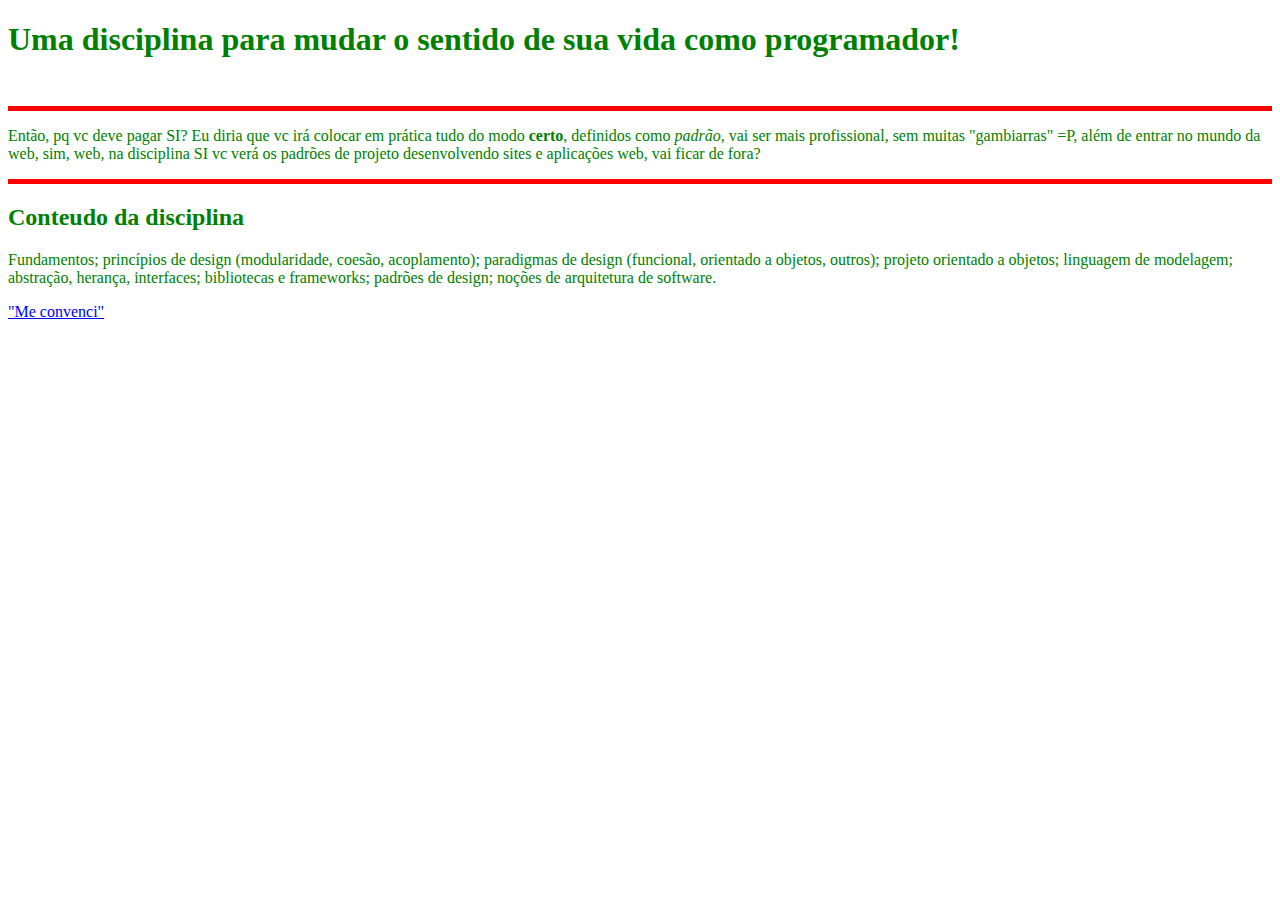
==== estatica-simples/index.html @ 92872c19 "Primeiras paginas html" ====
<!DOCTYPE html>
<html lang ="pt -br">
	<head>
		<meta http-equiv="Content-Type" content="text/html; charset=utf-8">
		<title> Por que pagar SI?</title>
	</head>
	<body>
		
		<h1><font color = "green"> Uma disciplina para mudar o sentido de sua vida como programador!</h1> <br><hr size = "5" color = "red"/>
		<p> Então, pq vc deve pagar SI?
			Eu diria que vc irá colocar em prática tudo do modo <strong>certo</strong>, definidos como <i>padrão</i>,
			vai ser mais profissional, sem muitas "gambiarras" =P, além de entrar no mundo da web,
			sim, web, na disciplina SI vc verá os padrões de projeto desenvolvendo sites e aplicações
			web, vai ficar de fora?
			</br><hr size = "5" color = "red"/>
		<h2>Conteudo da disciplina</h2>	
			<p>Fundamentos; princípios de design (modularidade, coesão, acoplamento); paradigmas de design (funcional, orientado a objetos, outros); 
			projeto orientado a objetos; linguagem de modelagem; abstração, herança, interfaces; bibliotecas e frameworks; padrões de design; 
			noções de arquitetura de software.</p>
			
			<a href = "pagina2.html"> "Me convenci"</a>
	</body>
</html>
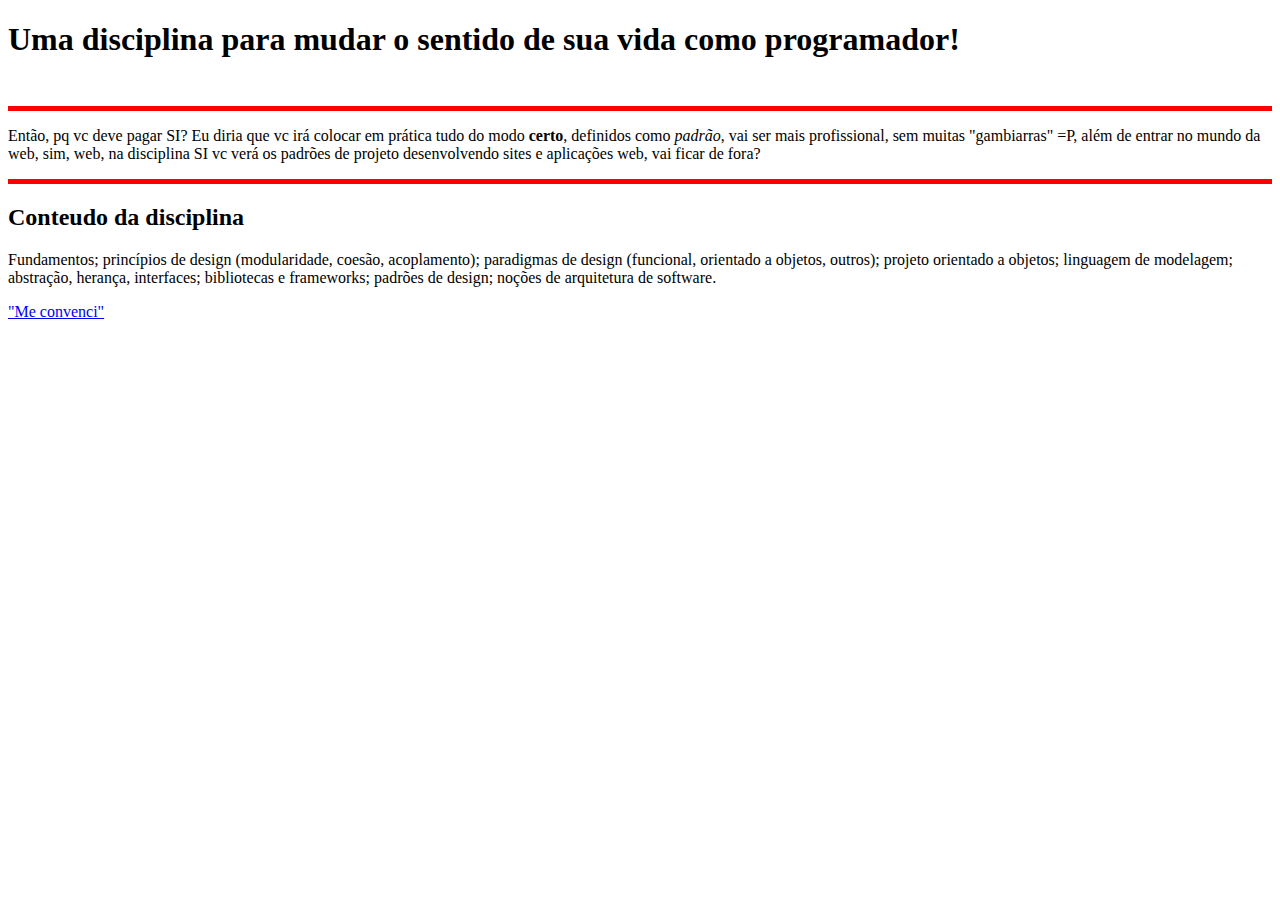
==== commit 82c64a2c: "Primeiras paginas html" ====
--- a/estatica-simples/index.html
+++ b/estatica-simples/index.html
@@ -6,7 +6,7 @@
 	</head>
 	<body>
 		
-		<h1><font color = "green"> Uma disciplina para mudar o sentido de sua vida como programador!</h1> <br><hr size = "5" color = "red"/>
+		<h1>Uma disciplina para mudar o sentido de sua vida como programador!</h1> <br><hr size = "5" color = "red"/>
 		<p> Então, pq vc deve pagar SI?
 			Eu diria que vc irá colocar em prática tudo do modo <strong>certo</strong>, definidos como <i>padrão</i>,
 			vai ser mais profissional, sem muitas "gambiarras" =P, além de entrar no mundo da web,
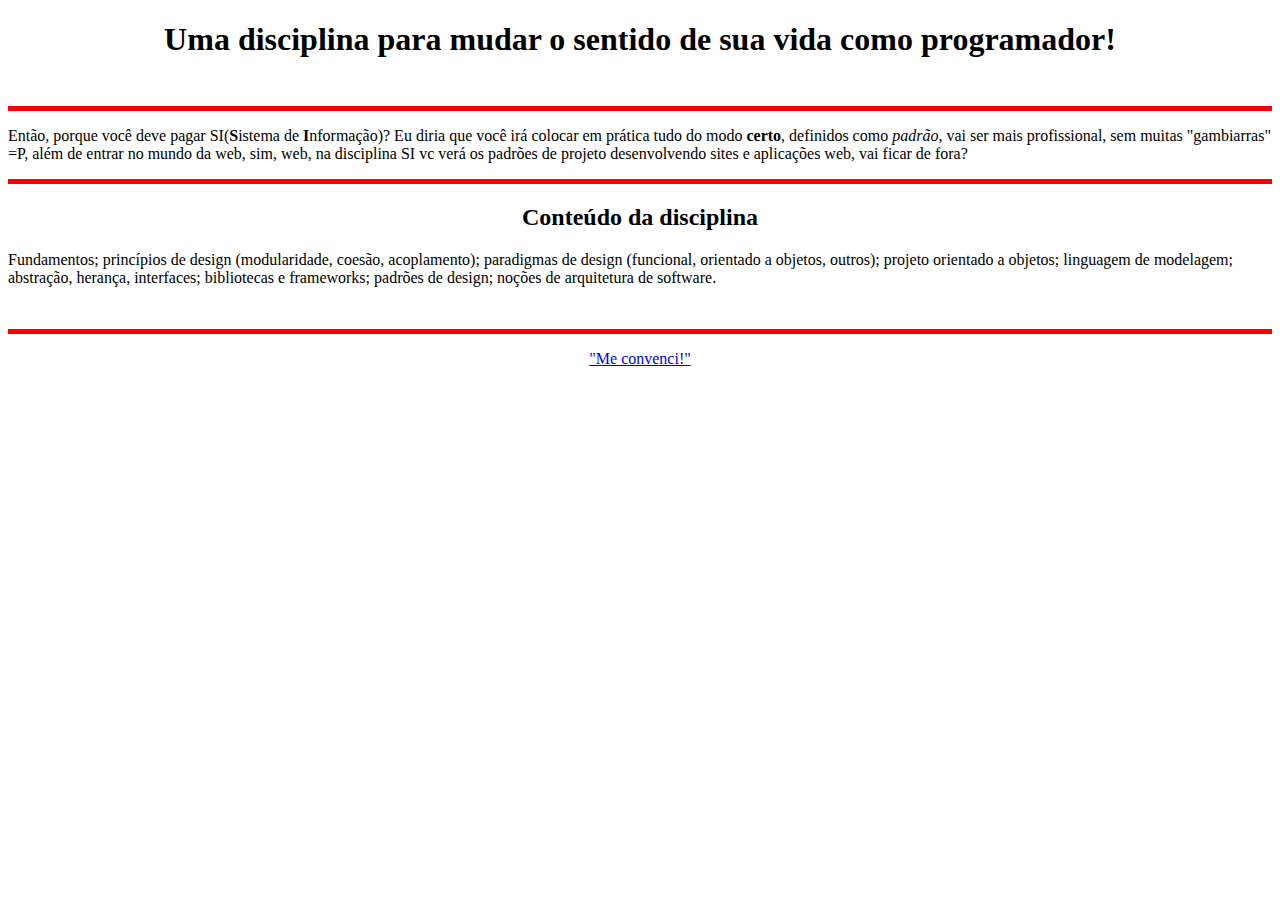
==== commit 33256e32: "Primeira parte" ====
--- a/estatica-simples/index.html
+++ b/estatica-simples/index.html
@@ -6,18 +6,19 @@
 	</head>
 	<body>
 		
-		<h1>Uma disciplina para mudar o sentido de sua vida como programador!</h1> <br><hr size = "5" color = "red"/>
-		<p> Então, pq vc deve pagar SI?
-			Eu diria que vc irá colocar em prática tudo do modo <strong>certo</strong>, definidos como <i>padrão</i>,
+		<h1 align ="center">Uma disciplina para mudar o sentido de sua vida como programador!</h1> <br><hr size = "5" color = "red"/>
+		<p> Então, porque você deve pagar SI(<b>S</b>istema de <b>I</b>nformação)?
+			Eu diria que você irá colocar em prática tudo do modo <strong>certo</strong>, definidos como <i>padrão</i>,
 			vai ser mais profissional, sem muitas "gambiarras" =P, além de entrar no mundo da web,
 			sim, web, na disciplina SI vc verá os padrões de projeto desenvolvendo sites e aplicações
 			web, vai ficar de fora?
 			</br><hr size = "5" color = "red"/>
-		<h2>Conteudo da disciplina</h2>	
+		<h2 align ="center">Conteúdo da disciplina</h2>	
 			<p>Fundamentos; princípios de design (modularidade, coesão, acoplamento); paradigmas de design (funcional, orientado a objetos, outros); 
 			projeto orientado a objetos; linguagem de modelagem; abstração, herança, interfaces; bibliotecas e frameworks; padrões de design; 
 			noções de arquitetura de software.</p>
+			</br><hr size = "5" color = "red"/>
 			
-			<a href = "pagina2.html"> "Me convenci"</a>
+			<p align="center"> <a href = "pagina2.html"> "Me convenci!"</a></p>
 	</body>
 </html>